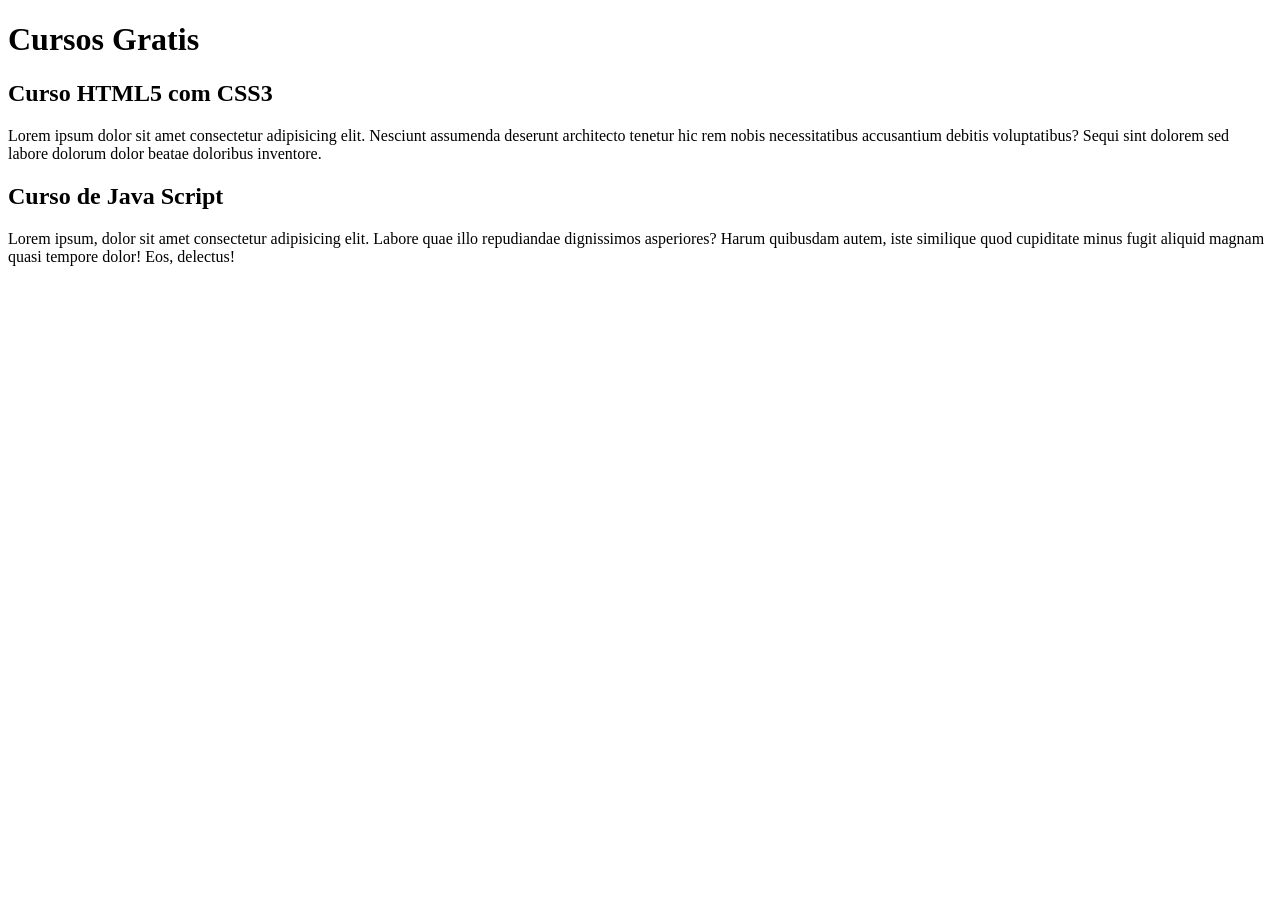
==== index.html @ 09604c15 "comecei a escrever conteudo" ====
<!DOCTYPE html>
<html lang="pt-br">
<head>
    <meta charset="UTF-8">
    <meta name="viewport" content="width=device-width, initial-scale=1.0">
    <title>Título do Site</title>
</head>
<body>
    <main>
        <header>
            <h1>Cursos Gratis</h1>
        </header>
        <article>
            <h2>Curso HTML5 com CSS3</h2>
            <p>Lorem ipsum dolor sit amet consectetur adipisicing elit. Nesciunt assumenda deserunt architecto tenetur hic rem nobis necessitatibus accusantium debitis voluptatibus? Sequi sint dolorem sed labore dolorum dolor beatae doloribus inventore.</p>
        </article>
        <article>
            <h2>Curso de Java Script</h2>
            <p>Lorem ipsum, dolor sit amet consectetur adipisicing elit. Labore quae illo repudiandae dignissimos asperiores? Harum quibusdam autem, iste similique quod cupiditate minus fugit aliquid magnam quasi tempore dolor! Eos, delectus!</p>
        </article>
    </main> 
</body>
</html>
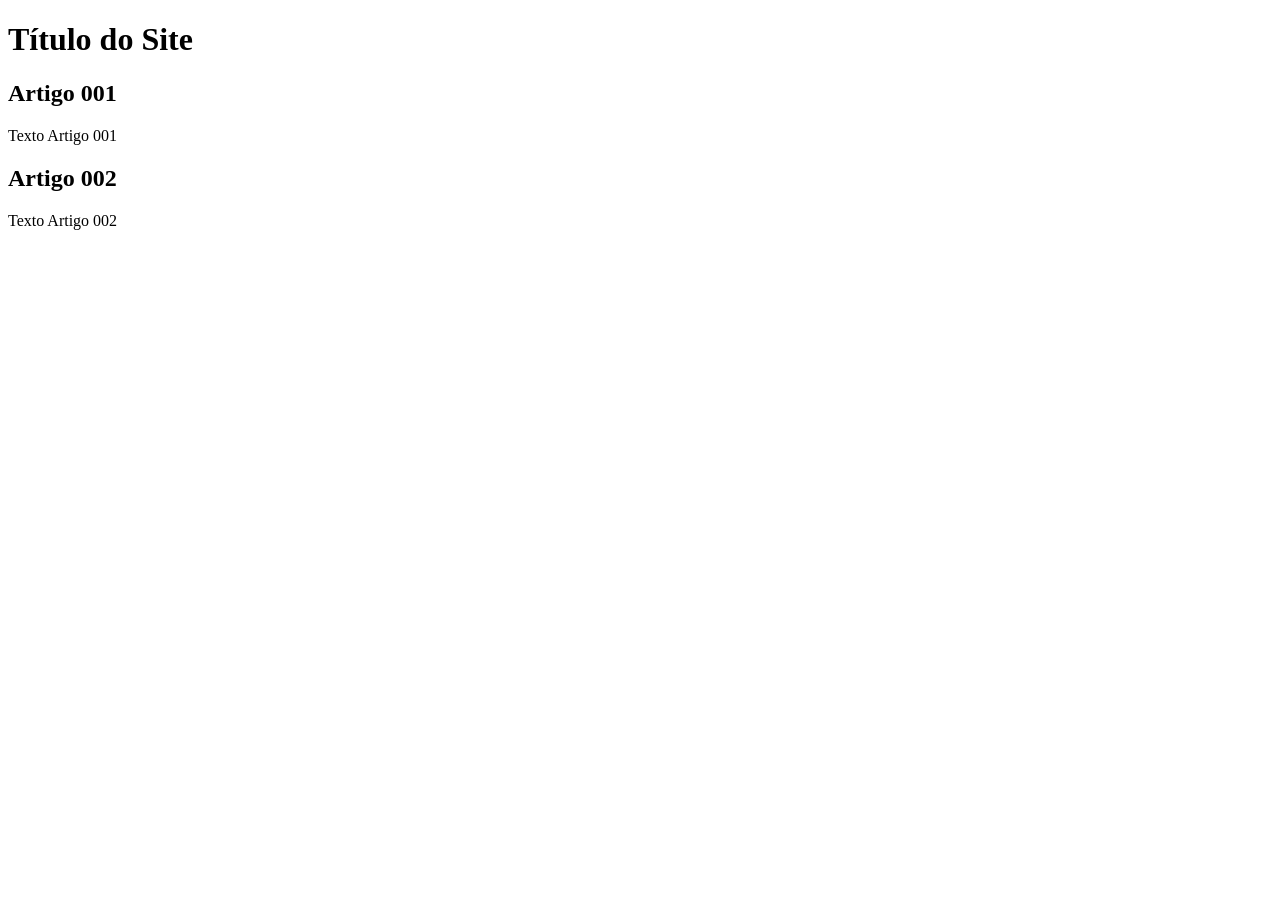
==== commit a6391cc6: "iniciei o design" ====
--- a/index.html
+++ b/index.html
@@ -4,19 +4,20 @@
     <meta charset="UTF-8">
     <meta name="viewport" content="width=device-width, initial-scale=1.0">
     <title>Título do Site</title>
+    <link rel="stylesheet" href="estilos/.css">
 </head>
 <body>
     <main>
         <header>
-            <h1>Cursos Gratis</h1>
+            <h1>Título do Site</h1>
         </header>
         <article>
-            <h2>Curso HTML5 com CSS3</h2>
-            <p>Lorem ipsum dolor sit amet consectetur adipisicing elit. Nesciunt assumenda deserunt architecto tenetur hic rem nobis necessitatibus accusantium debitis voluptatibus? Sequi sint dolorem sed labore dolorum dolor beatae doloribus inventore.</p>
+            <h2>Artigo 001</h2>
+            <p>Texto Artigo 001</p>
         </article>
         <article>
-            <h2>Curso de Java Script</h2>
-            <p>Lorem ipsum, dolor sit amet consectetur adipisicing elit. Labore quae illo repudiandae dignissimos asperiores? Harum quibusdam autem, iste similique quod cupiditate minus fugit aliquid magnam quasi tempore dolor! Eos, delectus!</p>
+            <h2>Artigo 002</h2>
+            <p>Texto Artigo 002</p>
         </article>
     </main> 
 </body>
--- a/estilos/.css
+++ b/estilos/.css
@@ -0,0 +1,16 @@
+* {
+    font-family: Arial, Helvetica, sans-serif;
+    font-size: 16px;
+}
+
+body {
+    background-color: rgb(107, 79, 133);
+}
+
+main {
+    background-color: white;
+    width: 500px;
+    margin: auto;
+    padding: 10px;
+    box-shadow: 3px 3px 5px rgba(0, 0, 0, 0.479);
+}
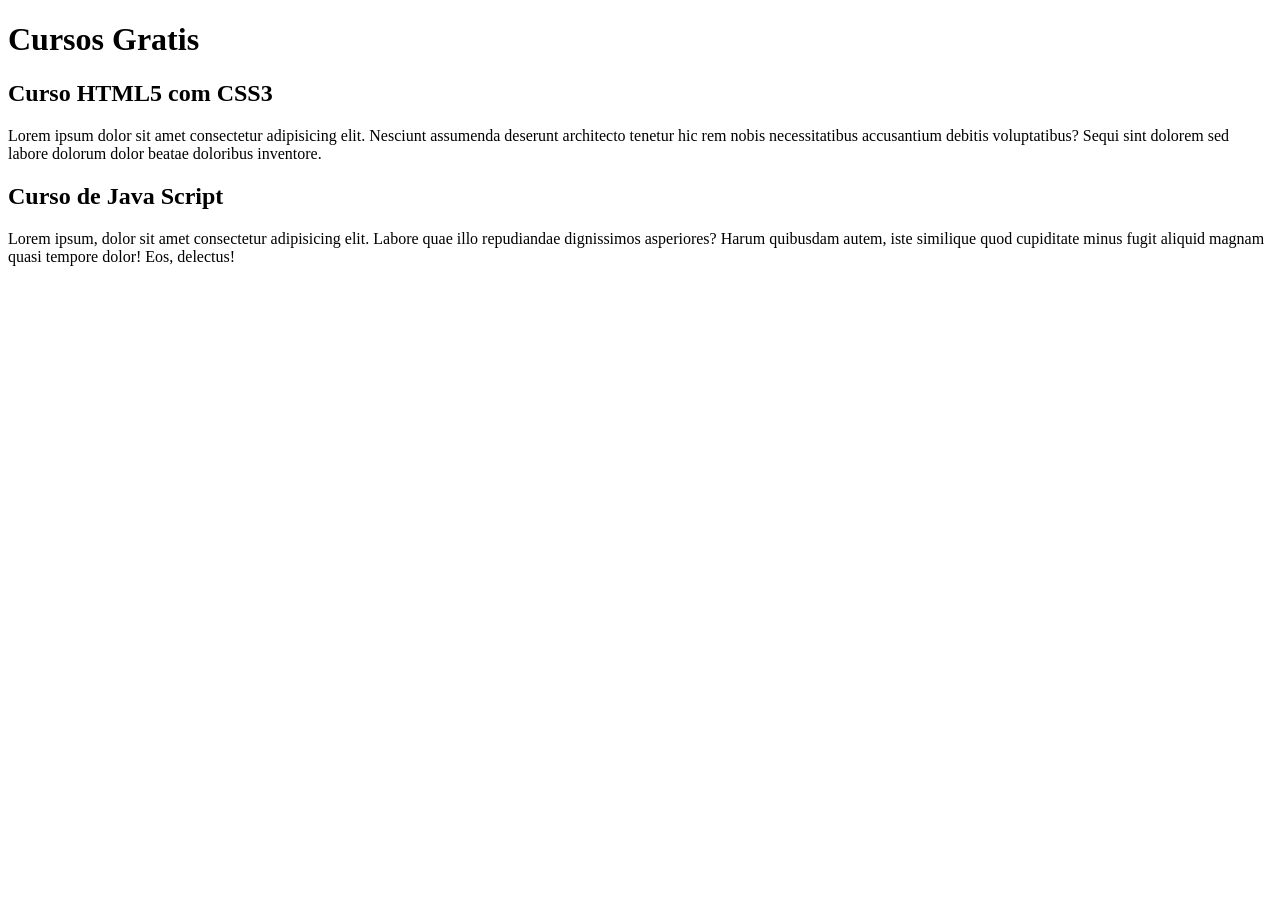
==== commit 9763d555: "Update index.html" ====
--- a/index.html
+++ b/index.html
@@ -3,21 +3,20 @@
 <head>
     <meta charset="UTF-8">
     <meta name="viewport" content="width=device-width, initial-scale=1.0">
-    <title>Título do Site</title>
-    <link rel="stylesheet" href="estilos/.css">
+    <title>Site Curso e Video</title>
 </head>
 <body>
     <main>
         <header>
-            <h1>Título do Site</h1>
+            <h1>Cursos Gratis</h1>
         </header>
         <article>
-            <h2>Artigo 001</h2>
-            <p>Texto Artigo 001</p>
+            <h2>Curso HTML5 com CSS3</h2>
+            <p>Lorem ipsum dolor sit amet consectetur adipisicing elit. Nesciunt assumenda deserunt architecto tenetur hic rem nobis necessitatibus accusantium debitis voluptatibus? Sequi sint dolorem sed labore dolorum dolor beatae doloribus inventore.</p>
         </article>
         <article>
-            <h2>Artigo 002</h2>
-            <p>Texto Artigo 002</p>
+            <h2>Curso de Java Script</h2>
+            <p>Lorem ipsum, dolor sit amet consectetur adipisicing elit. Labore quae illo repudiandae dignissimos asperiores? Harum quibusdam autem, iste similique quod cupiditate minus fugit aliquid magnam quasi tempore dolor! Eos, delectus!</p>
         </article>
     </main> 
 </body>
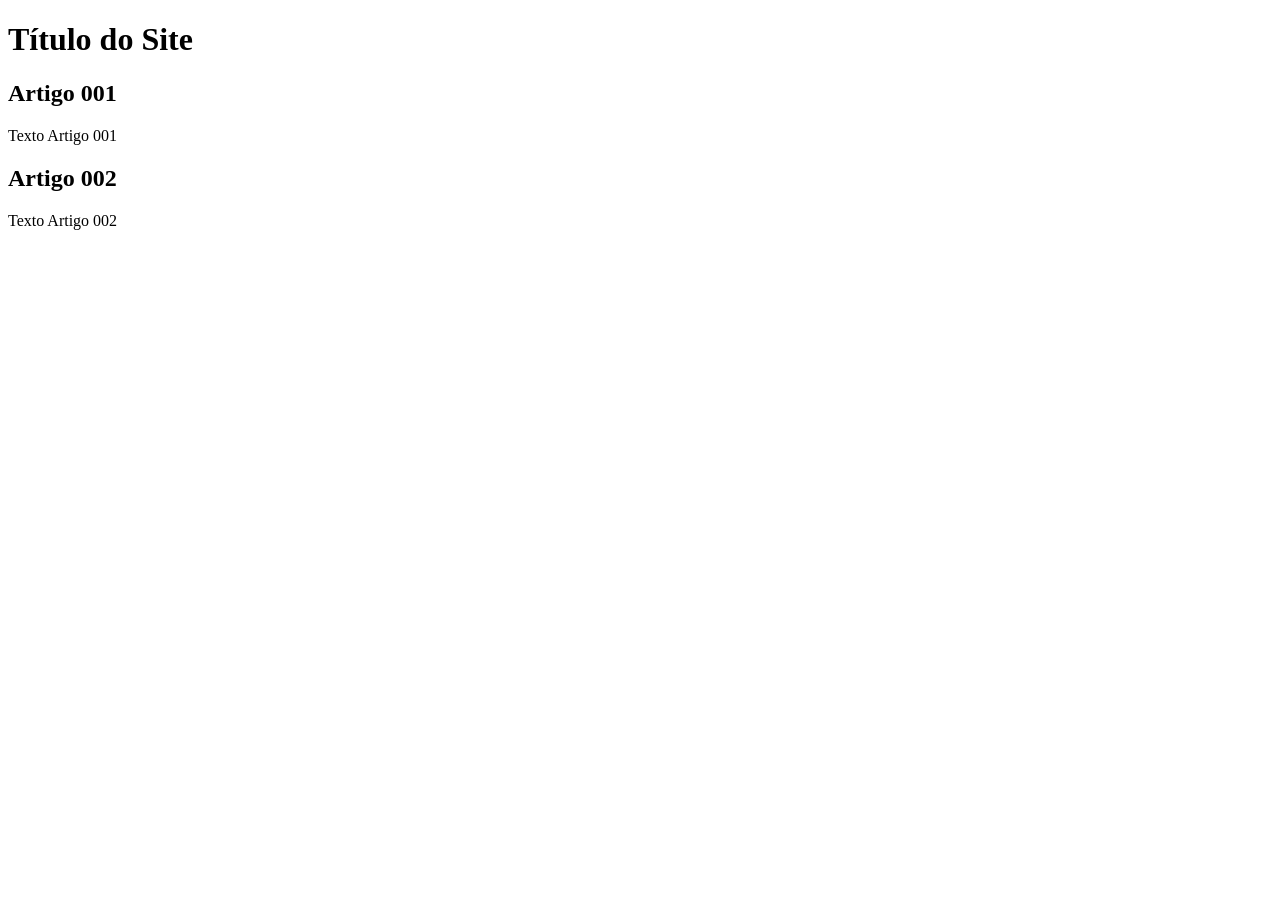
==== commit 9f154378: "Update index.html" ====
--- a/index.html
+++ b/index.html
@@ -3,20 +3,21 @@
 <head>
     <meta charset="UTF-8">
     <meta name="viewport" content="width=device-width, initial-scale=1.0">
-    <title>Site Curso e Video</title>
+    <title>Curso em Video</title>
+    <link rel="stylesheet" href="estilos/.css">
 </head>
 <body>
     <main>
         <header>
-            <h1>Cursos Gratis</h1>
+            <h1>Título do Site</h1>
         </header>
         <article>
-            <h2>Curso HTML5 com CSS3</h2>
-            <p>Lorem ipsum dolor sit amet consectetur adipisicing elit. Nesciunt assumenda deserunt architecto tenetur hic rem nobis necessitatibus accusantium debitis voluptatibus? Sequi sint dolorem sed labore dolorum dolor beatae doloribus inventore.</p>
+            <h2>Artigo 001</h2>
+            <p>Texto Artigo 001</p>
         </article>
         <article>
-            <h2>Curso de Java Script</h2>
-            <p>Lorem ipsum, dolor sit amet consectetur adipisicing elit. Labore quae illo repudiandae dignissimos asperiores? Harum quibusdam autem, iste similique quod cupiditate minus fugit aliquid magnam quasi tempore dolor! Eos, delectus!</p>
+            <h2>Artigo 002</h2>
+            <p>Texto Artigo 002</p>
         </article>
     </main> 
 </body>
--- a/estilos/.css
+++ b/estilos/.css
@@ -0,0 +1,16 @@
+* {
+    font-family: Arial, Helvetica, sans-serif;
+    font-size: 16px;
+}
+
+body {
+    background-color: rgb(107, 79, 133);
+}
+
+main {
+    background-color: white;
+    width: 500px;
+    margin: auto;
+    padding: 10px;
+    box-shadow: 3px 3px 5px rgba(0, 0, 0, 0.479);
+}
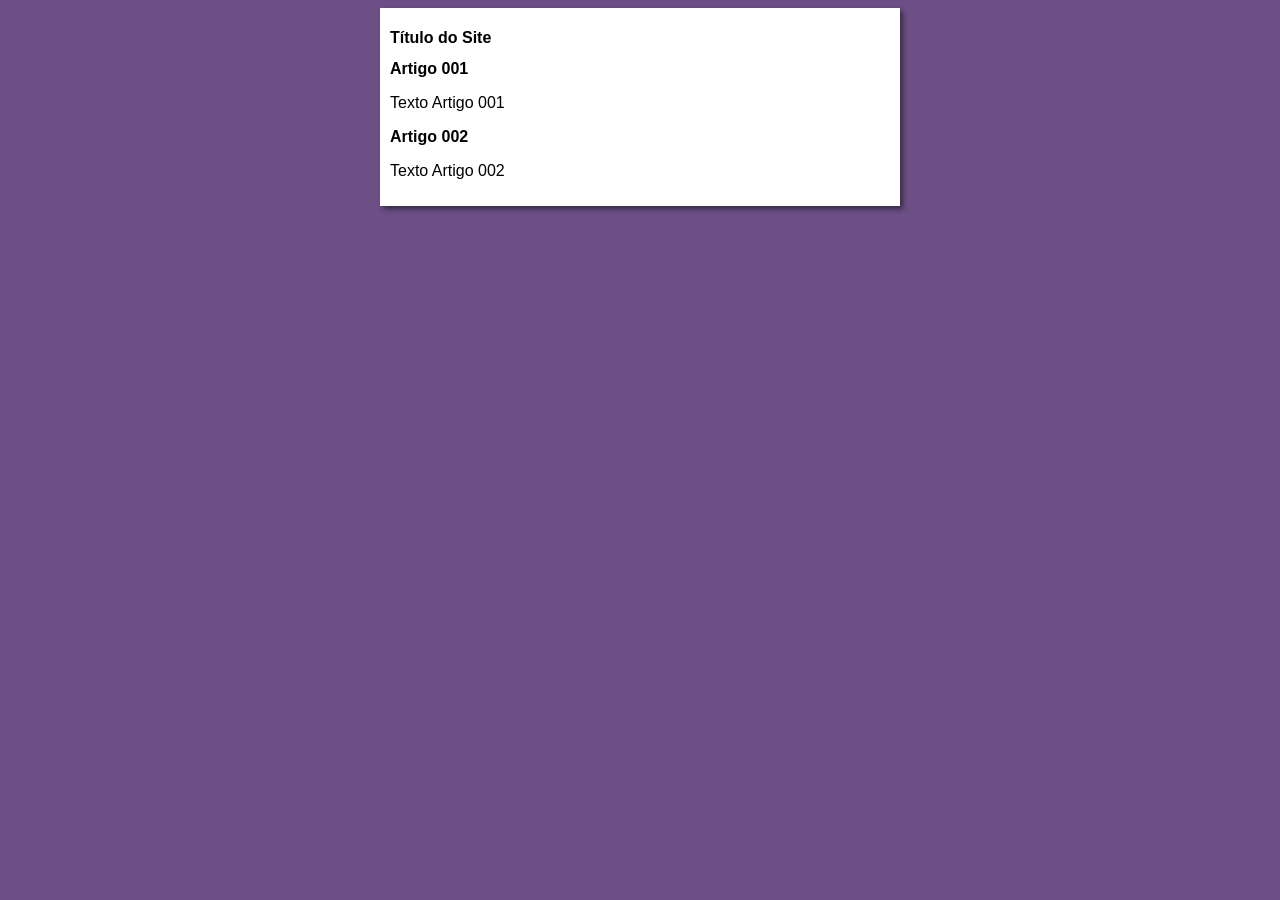
==== commit 2cc06381: "arrumei o arquivo e o nome do estilo" ====
--- a/index.html
+++ b/index.html
@@ -4,7 +4,7 @@
     <meta charset="UTF-8">
     <meta name="viewport" content="width=device-width, initial-scale=1.0">
     <title>Curso em Video</title>
-    <link rel="stylesheet" href="estilos/.css">
+    <link rel="stylesheet" href="estilos/style.css">
 </head>
 <body>
     <main>
--- a/estilos/style.css
+++ b/estilos/style.css
@@ -0,0 +1,16 @@
+* {
+    font-family: Arial, Helvetica, sans-serif;
+    font-size: 16px;
+}
+
+body {
+    background-color: rgb(107, 79, 133);
+}
+
+main {
+    background-color: white;
+    width: 500px;
+    margin: auto;
+    padding: 10px;
+    box-shadow: 3px 3px 5px rgba(0, 0, 0, 0.479);
+}
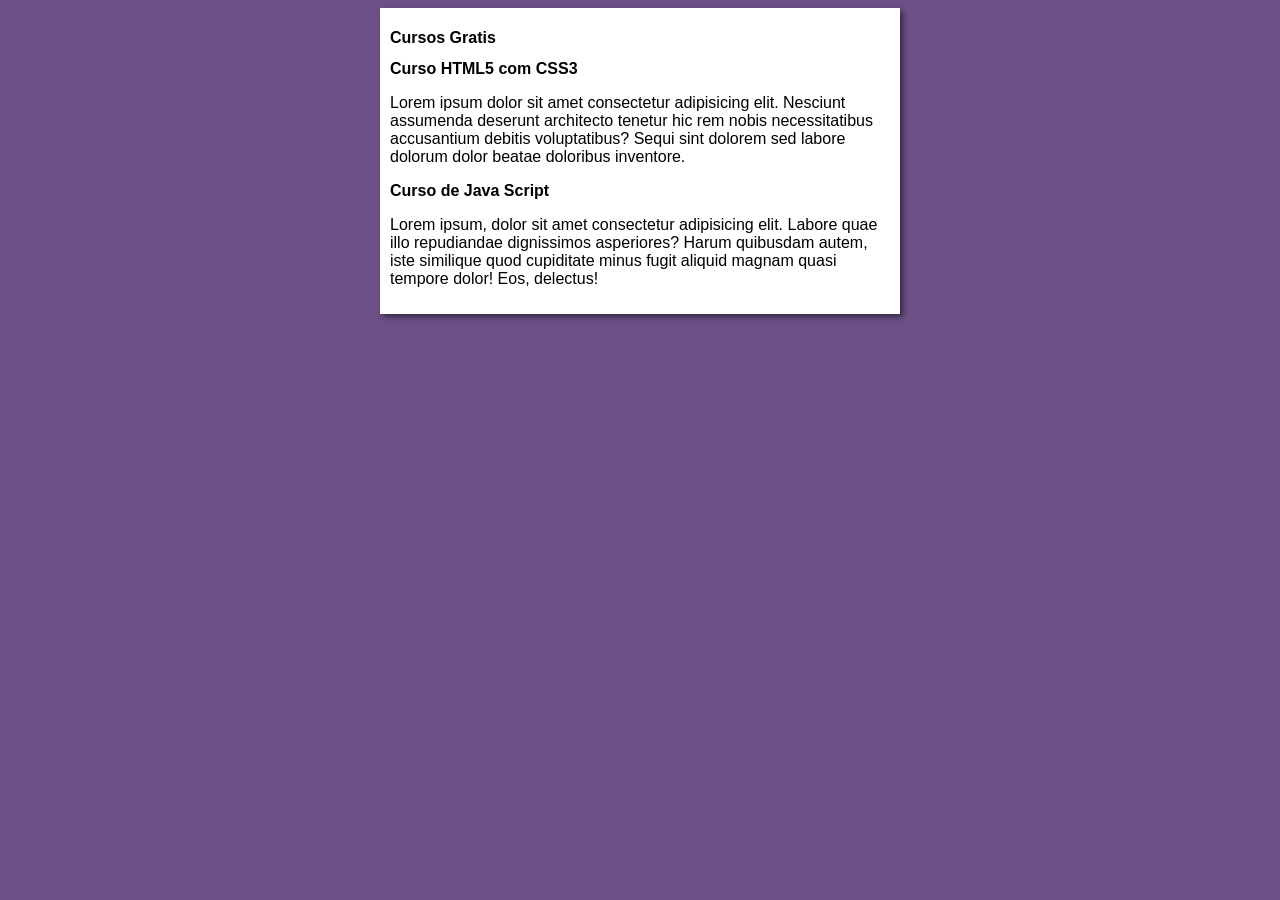
==== commit eeb9d743: "Merge branch 'design'" ====
--- a/index.html
+++ b/index.html
@@ -9,15 +9,15 @@
 <body>
     <main>
         <header>
-            <h1>Título do Site</h1>
+            <h1>Cursos Gratis</h1>
         </header>
         <article>
-            <h2>Artigo 001</h2>
-            <p>Texto Artigo 001</p>
+            <h2>Curso HTML5 com CSS3</h2>
+            <p>Lorem ipsum dolor sit amet consectetur adipisicing elit. Nesciunt assumenda deserunt architecto tenetur hic rem nobis necessitatibus accusantium debitis voluptatibus? Sequi sint dolorem sed labore dolorum dolor beatae doloribus inventore.</p>
         </article>
         <article>
-            <h2>Artigo 002</h2>
-            <p>Texto Artigo 002</p>
+            <h2>Curso de Java Script</h2>
+            <p>Lorem ipsum, dolor sit amet consectetur adipisicing elit. Labore quae illo repudiandae dignissimos asperiores? Harum quibusdam autem, iste similique quod cupiditate minus fugit aliquid magnam quasi tempore dolor! Eos, delectus!</p>
         </article>
     </main> 
 </body>
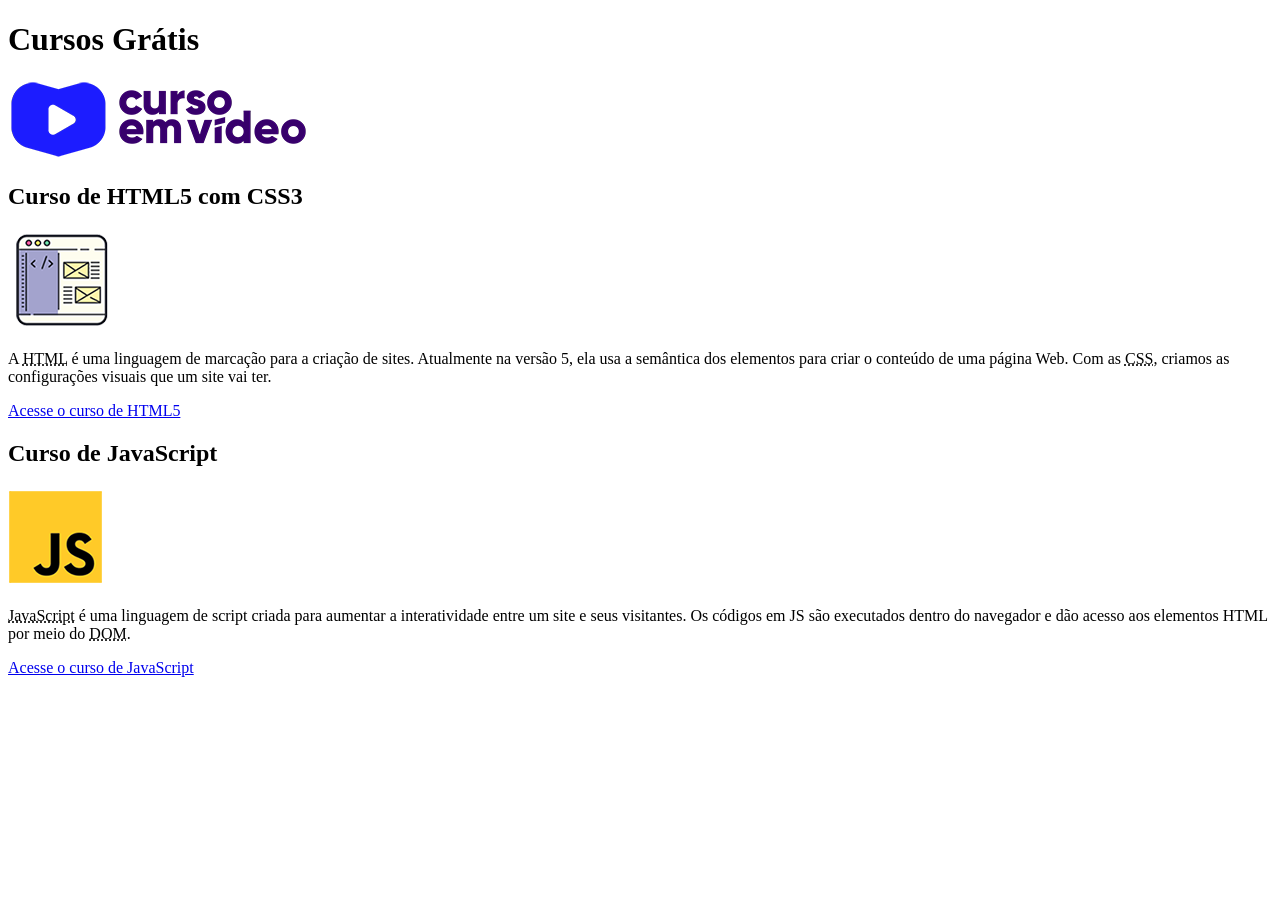
==== commit ebe1ee68: "criei o site" ====
--- a/index.html
+++ b/index.html
@@ -3,22 +3,27 @@
 <head>
     <meta charset="UTF-8">
     <meta name="viewport" content="width=device-width, initial-scale=1.0">
-    <title>Curso em Video</title>
+    <title>Curso em Vídeo</title>
     <link rel="stylesheet" href="estilos/style.css">
 </head>
 <body>
     <main>
         <header>
-            <h1>Cursos Gratis</h1>
+            <h1>Cursos Grátis</h1>
+            <img src="imagens/curso-em-video-cor.png" alt="Curso em Vídeo">
         </header>
         <article>
-            <h2>Curso HTML5 com CSS3</h2>
-            <p>Lorem ipsum dolor sit amet consectetur adipisicing elit. Nesciunt assumenda deserunt architecto tenetur hic rem nobis necessitatibus accusantium debitis voluptatibus? Sequi sint dolorem sed labore dolorum dolor beatae doloribus inventore.</p>
+            <h2>Curso de HTML5 com CSS3</h2>
+            <img class="lado" src="imagens/curso-html-css.png" alt="Curso HTML">
+            <p>A <abbr title="HyperText Markup Language">HTML</abbr> é uma linguagem de marcação para a criação de sites. Atualmente na versão 5, ela usa a semântica dos elementos para criar o conteúdo de uma página Web. Com as <abbr title="Cascading Style Sheets">CSS</abbr>, criamos as configurações visuais que um site vai ter.</p>
+            <p><a href="curso-html.html">Acesse o curso de HTML5</a></p>
         </article>
         <article>
-            <h2>Curso de Java Script</h2>
-            <p>Lorem ipsum, dolor sit amet consectetur adipisicing elit. Labore quae illo repudiandae dignissimos asperiores? Harum quibusdam autem, iste similique quod cupiditate minus fugit aliquid magnam quasi tempore dolor! Eos, delectus!</p>
+            <h2>Curso de JavaScript</h2>
+            <img class="lado" src="imagens/curso-javascript.png" alt="Curso JS">
+            <p><abbr title="JavaScript">JavaScript</abbr> é uma linguagem de script criada para aumentar a interatividade entre um site e seus visitantes. Os códigos em JS são executados dentro do navegador e dão acesso aos elementos HTML por meio do <abbr title="Document Object Model">DOM</abbr>.</p>
+            <p><a href="curso-js.html">Acesse o curso de JavaScript</a></p>
         </article>
-    </main> 
+    </main>
 </body>
-</html>+</html>
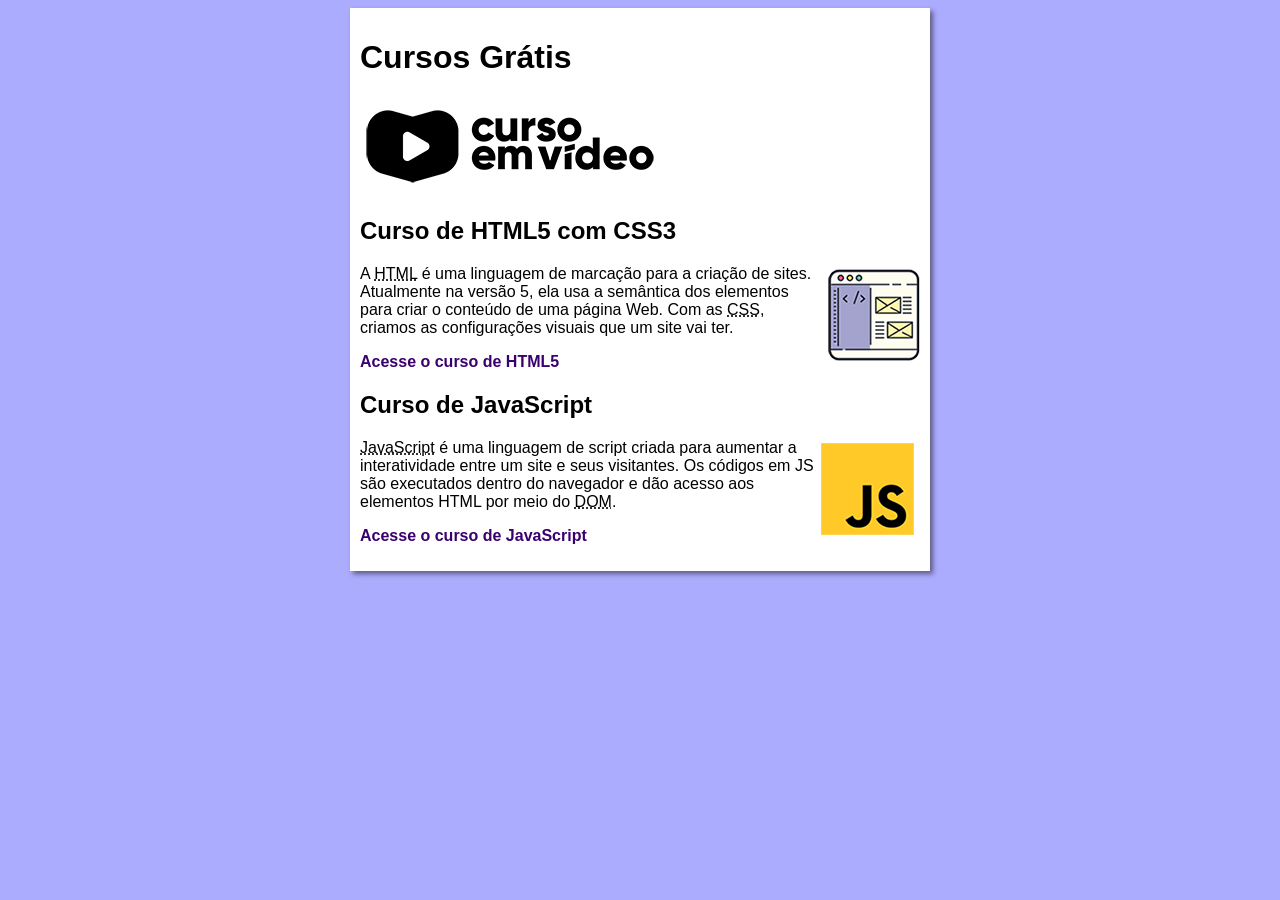
==== commit 6a449261: "trocado logo e cores dos titulos" ====
--- a/index.html
+++ b/index.html
@@ -10,7 +10,7 @@
     <main>
         <header>
             <h1>Cursos Grátis</h1>
-            <img src="imagens/curso-em-video-cor.png" alt="Curso em Vídeo">
+            <img src="imagens/curso-em-video-pb.png" alt="Curso em Vídeo">
         </header>
         <article>
             <h2>Curso de HTML5 com CSS3</h2>
--- a/estilos/style.css
+++ b/estilos/style.css
@@ -0,0 +1,42 @@
+* {
+    font-family: Arial, Helvetica, sans-serif;
+    font-size: 16px;
+}
+
+body {
+    background-color: #acacff;
+
+}
+
+main {
+    background-color: white;
+    width: 560px;
+    margin: auto;
+    padding: 10px;
+    box-shadow: 3px 3px 5px rgba(0, 0, 0, 0.473);
+}
+
+h1 {
+    font-size: 2em;
+    color: rgb(0, 0, 0);
+}
+
+h2 {
+    font-size: 1.5em;
+    color: rgb(0, 0, 0);
+}
+
+img.lado {
+    float: right;
+}
+
+a {
+    text-decoration: none;
+    font-weight: bold;
+    color: rgb(58, 0, 112);
+}
+
+a:hover {
+    text-decoration: underline;
+    color: rgb(26, 26, 255);
+}
